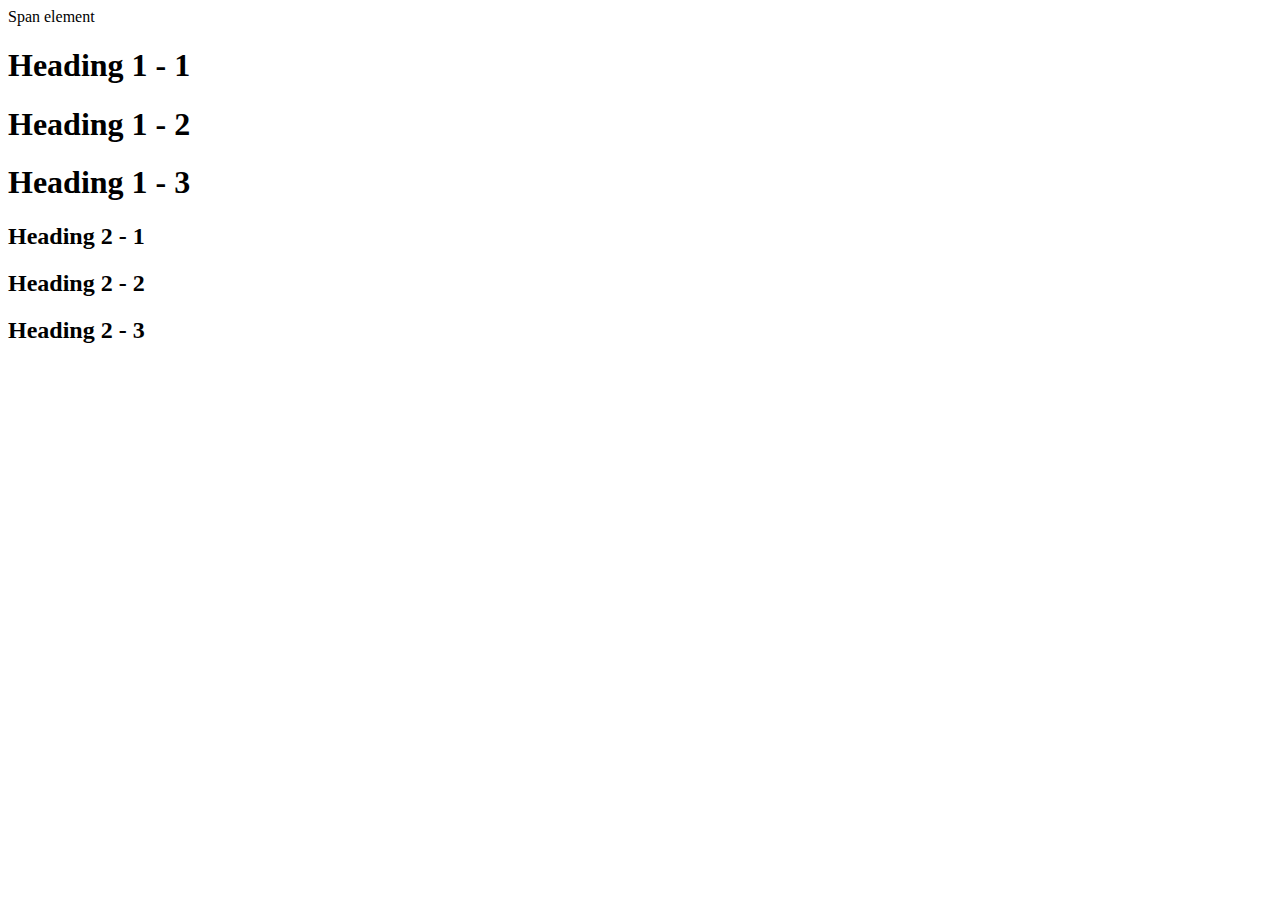
==== style-test.html @ 00c6ac14 "Created a css test html page and html" ====
<!DOCTYPE html>
<html>
<head>
	<title>Style test</title>
	<link rel="stylesheet" type="text/css" href="css/test.css">
</head>
<body>
	<span>Span element</span>
	<h1 class="uppercase"><span>Heading 1</span> - 1 </h1>
	<h1 class="big">Heading 1 - 2 </h1>
	<h1>Heading 1 - 3 </h1>
	<h2 class="big uppercase">Heading 2 - 1 </h2>
	<h2 class="uppercase">Heading 2 - 2 </h2>
	<h2 class="big">Heading 2 - 3 </h2>

</body>
</html>
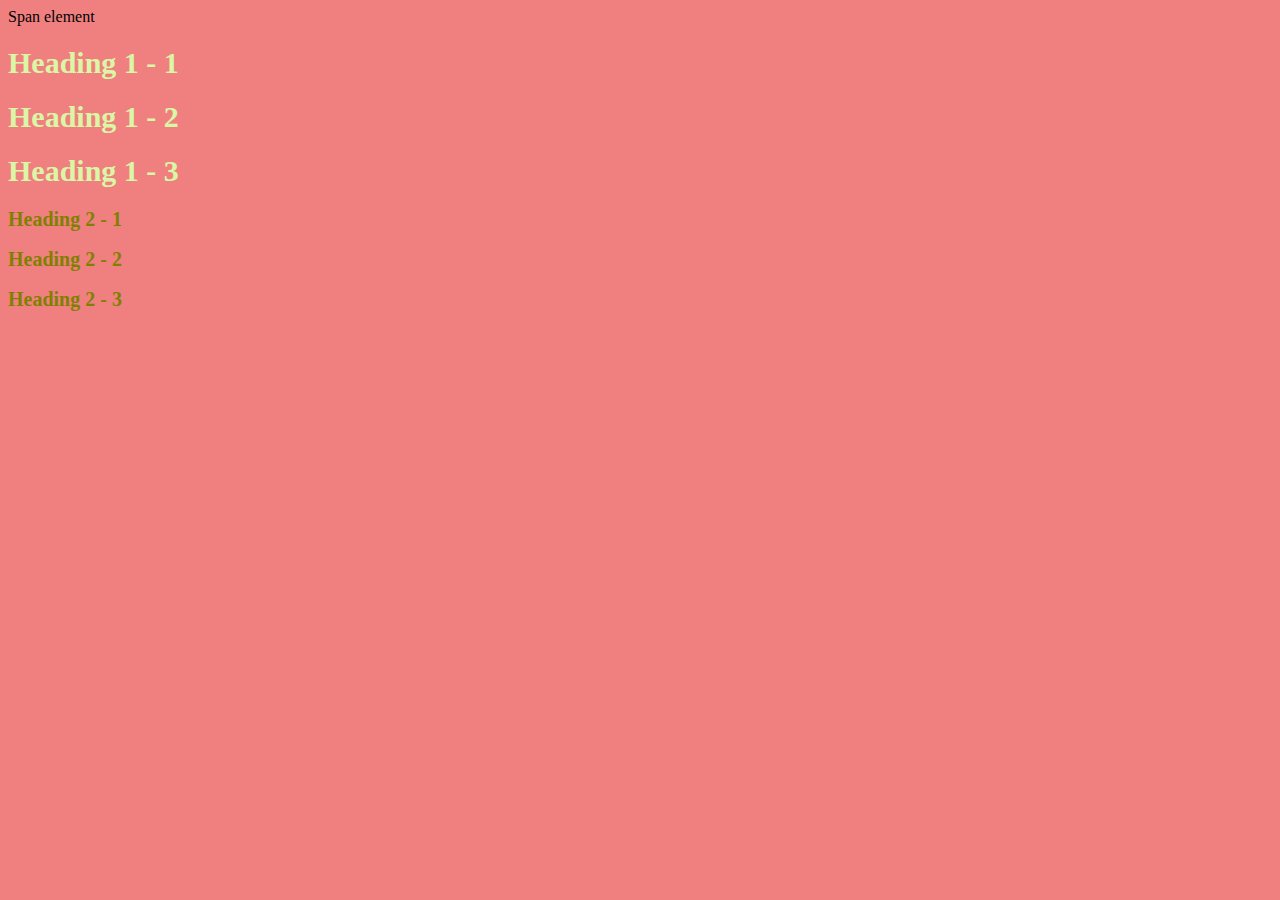
==== commit d8ea3a4e: "Update style-test.html" ====
--- a/style-test.html
+++ b/style-test.html
@@ -2,7 +2,7 @@
 <html>
 <head>
 	<title>Style test</title>
-	<link rel="stylesheet" type="text/css" href="css/test.css">
+	<link rel="stylesheet" type="text/css" href="CSS/test.css">
 </head>
 <body>
 	<span>Span element</span>
--- a/CSS/test.css
+++ b/CSS/test.css
@@ -0,0 +1,26 @@
+body{
+	background-color: lightcoral;
+}
+h1{
+font-size: 30px;
+color: #DAF7A6;  
+}
+
+h2 {
+font-size: 20px; 
+color: #808000;
+h2{
+color: #008080;
+}
+.big{
+font-size: 60px;
+}
+.uppercase{
+text-transform: uppercase;
+}
+.big.uppercase{
+color: #00FFFF;
+}
+h1 span{
+color: violet;
+}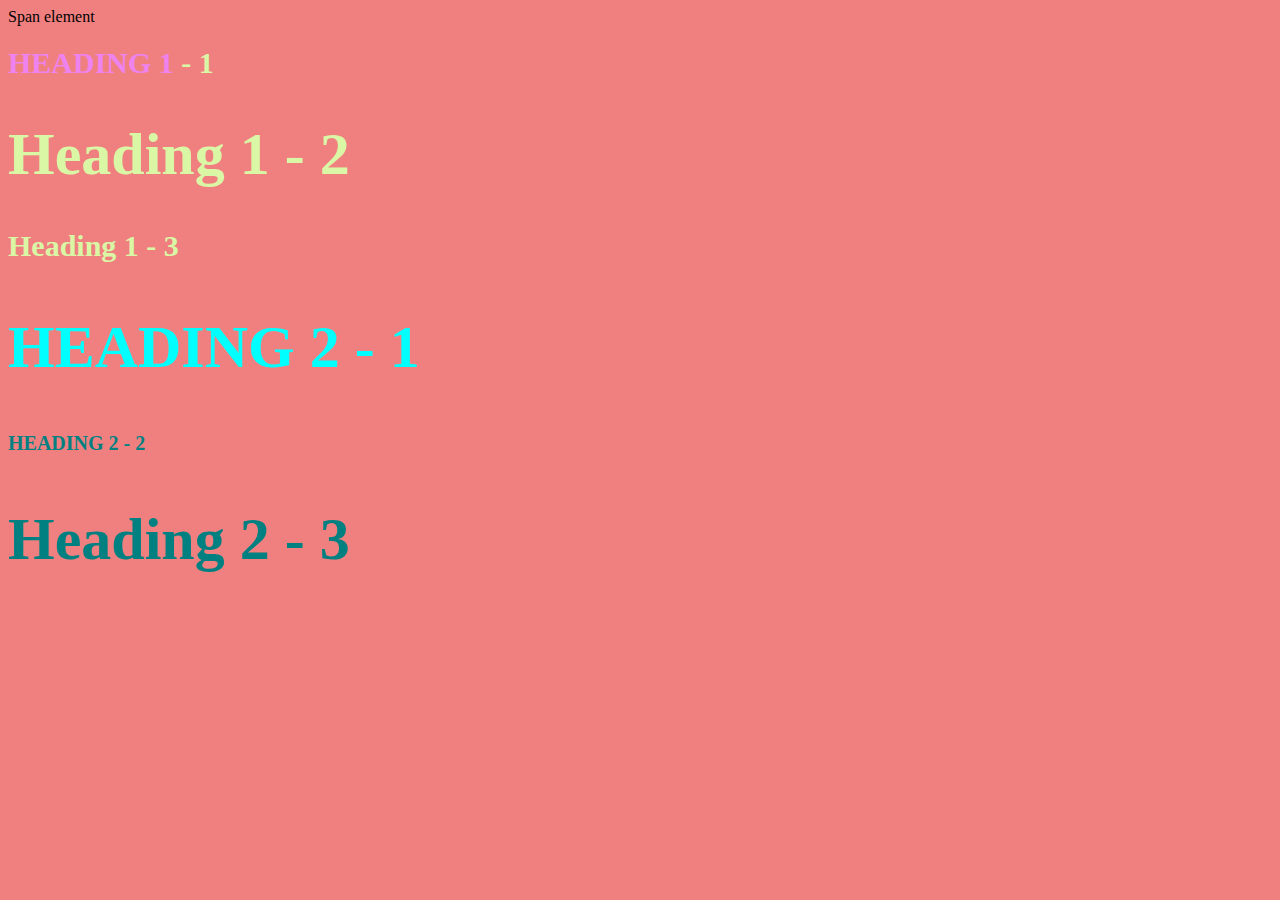
==== commit a60b8e63: "added our character's index.html file and a few images" ====
--- a/style-test.html
+++ b/style-test.html
@@ -12,6 +12,6 @@
 	<h2 class="big uppercase">Heading 2 - 1 </h2>
 	<h2 class="uppercase">Heading 2 - 2 </h2>
 	<h2 class="big">Heading 2 - 3 </h2>
-
+	
 </body>
 </html>--- a/CSS/test.css
+++ b/CSS/test.css
@@ -1,6 +1,7 @@
 body{
 	background-color: lightcoral;
 }
+
 h1{
 font-size: 30px;
 color: #DAF7A6;  
@@ -9,6 +10,7 @@
 h2 {
 font-size: 20px; 
 color: #808000;
+}
 h2{
 color: #008080;
 }
